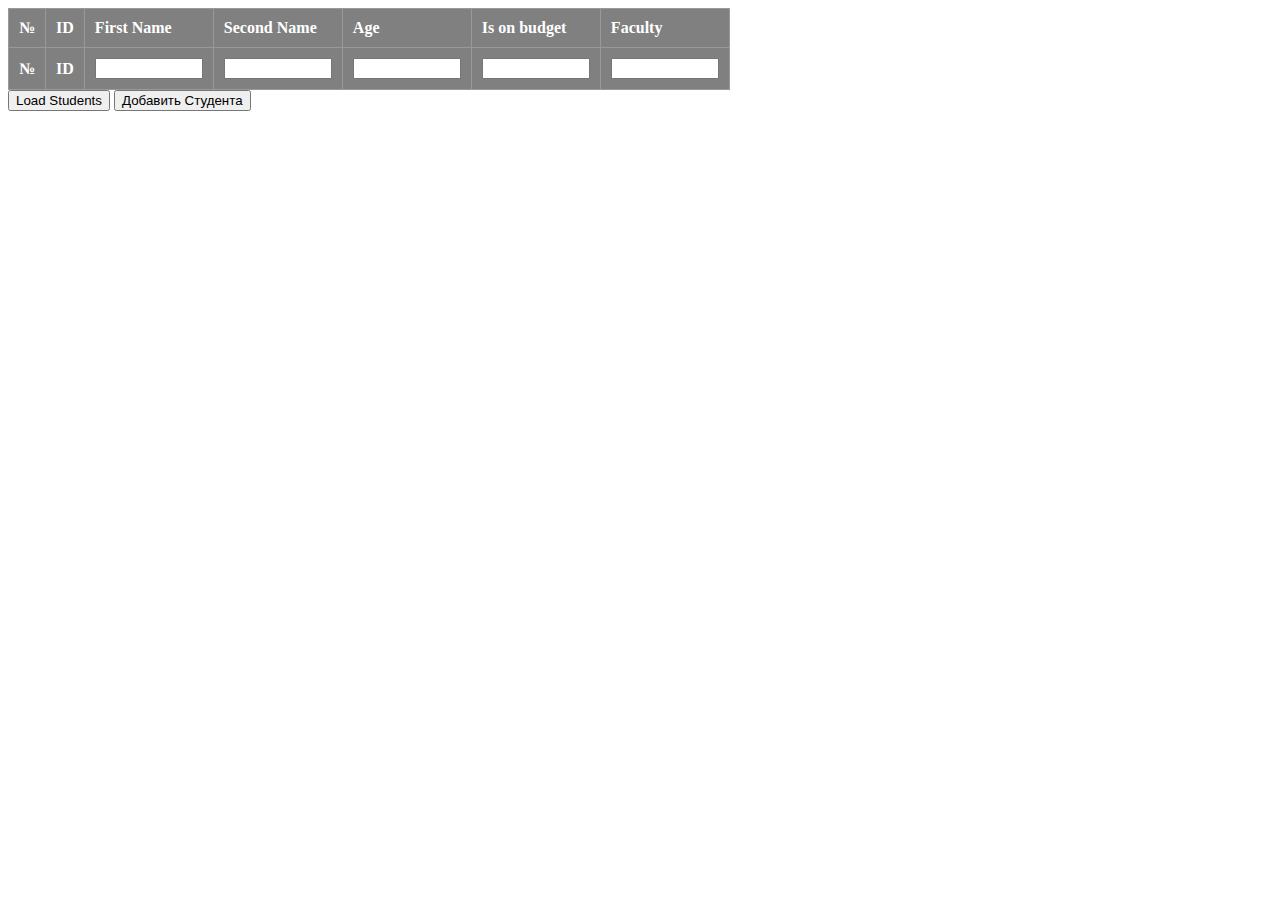
==== index.html @ 102ed6e8 "refactoring mvc" ====
<!DOCTYPE html>
<html lang="en">
  <link rel="stylesheet" href="style.css" />
  <head>
    <meta charset="UTF-8" />
    <meta name="viewport" content="width=device-width, initial-scale=1.0" />
    <title>Document</title>
  </head>
  <body>
    <table>
      <thead>
        <tr>
          <th>№</th>
          <th>ID</th>
          <th>First Name</th>
          <th>Second Name</th>
          <th>Age</th>
          <th>Is on budget</th>
          <th>Faculty</th>
        </tr>
      </thead>
      <tbody></tbody>
      <tfoot>
        <th>№</th>
        <th>ID</th>
        <th><input type="text" /></th>
        <th><input type="text" /></th>
        <th><input type="text" /></th>
        <th><input type="text" /></th>
        <th><input type="text" /></th>
      </tfoot>
    </table>
    <button id="btnGetStudents">Load Students</button>
    <button id="btnAddStudent">Добавить Студента</button>
    <script src="api.js"></script>
    <script src="model.js"></script>
    <script src="controller.js"></script>
    <script src="view.js"></script>
  </body>
</html>
---- style.css ----
table {
  text-align: left;
  position: relative;
  border-collapse: collapse;
  background-color: #f6f6f6;
}

td,
th {
  border: 1px solid #999;
  padding: 20px;
}

th {
  background: gray;
  color: white;
  border-radius: 0;
  position: sticky;
  top: 0;
  padding: 10px;
}
input {
  width: 100px;
}
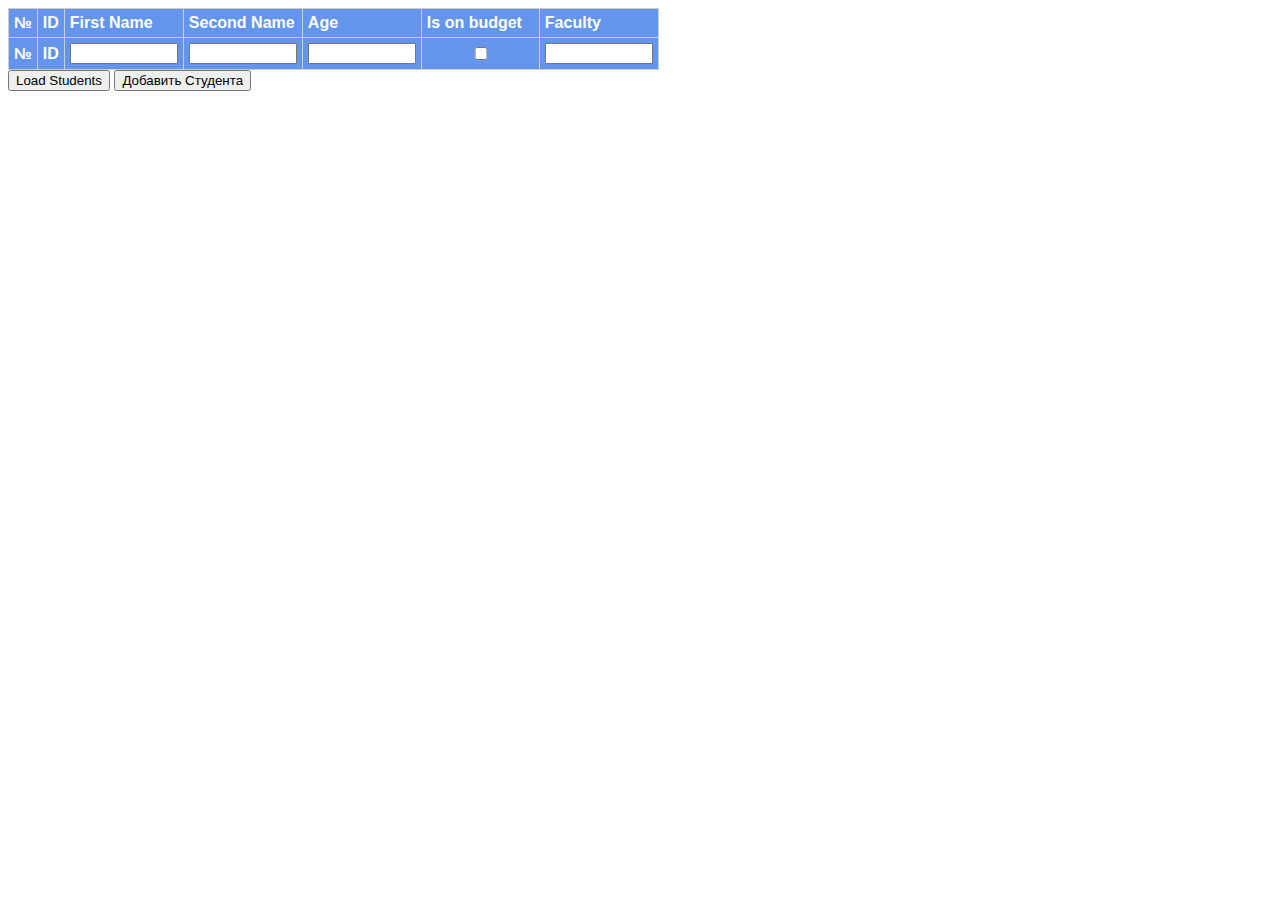
==== commit 5c23e50e: "refactor api sendRequest" ====
--- a/index.html
+++ b/index.html
@@ -7,7 +7,7 @@
     <title>Document</title>
   </head>
   <body>
-    <table>
+    <table cellpadding="5">
       <thead>
         <tr>
           <th>№</th>
@@ -25,8 +25,8 @@
         <th>ID</th>
         <th><input type="text" /></th>
         <th><input type="text" /></th>
-        <th><input type="text" /></th>
-        <th><input type="text" /></th>
+        <th><input type="number" /></th>
+        <th><input type="checkbox" /></th>
         <th><input type="text" /></th>
       </tfoot>
     </table>
--- a/style.css
+++ b/style.css
@@ -1,23 +1,23 @@
+html {
+  font-family: sans-serif;
+}
+
 table {
   text-align: left;
-  position: relative;
   border-collapse: collapse;
-  background-color: #f6f6f6;
 }
 
 td,
 th {
-  border: 1px solid #999;
-  padding: 20px;
+  border: 1px solid #ccc;
 }
 
 th {
-  background: gray;
+  background: cornflowerblue;
   color: white;
   border-radius: 0;
   position: sticky;
   top: 0;
-  padding: 10px;
 }
 input {
   width: 100px;
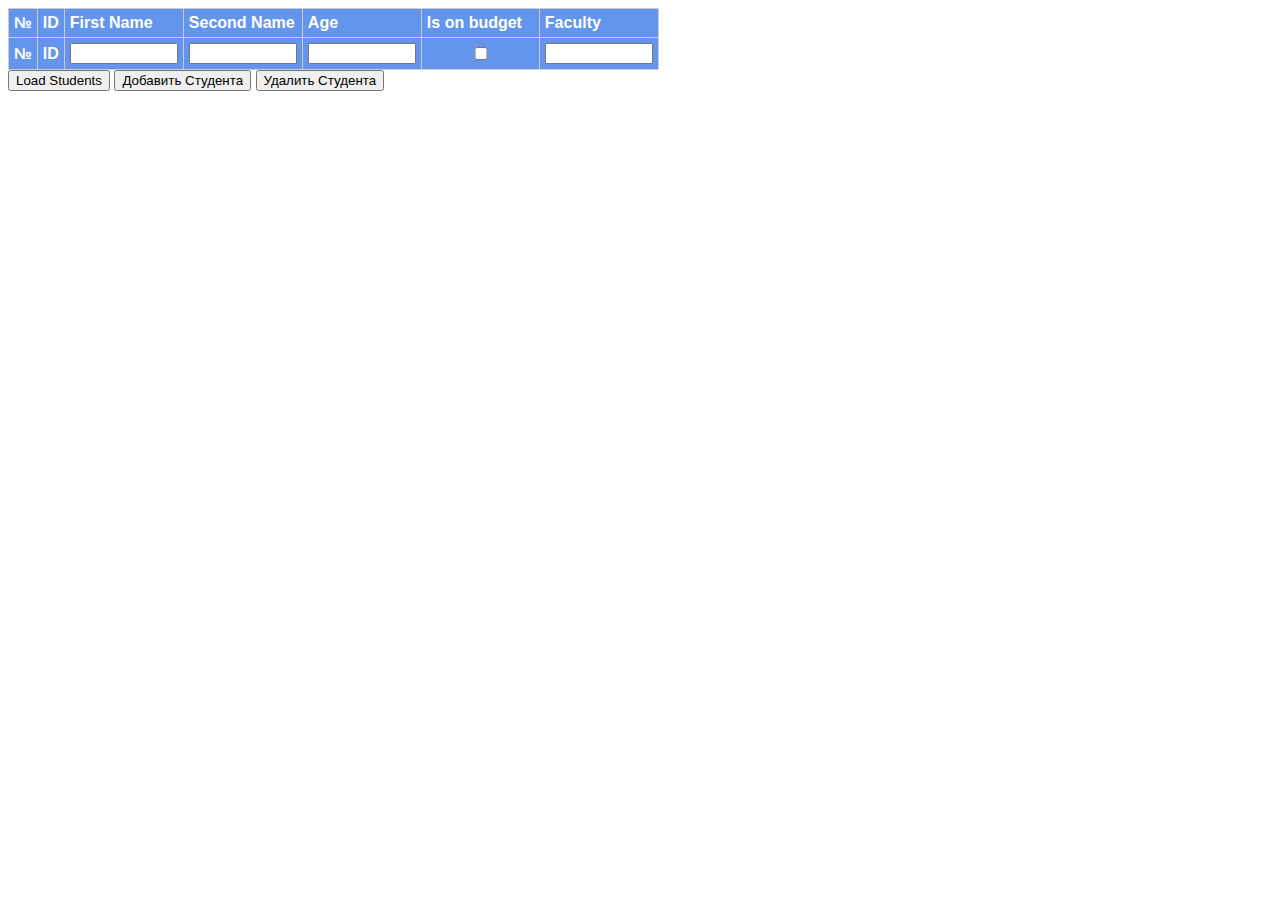
==== commit 8f4ca4a6: "adding logic for delete students and onclick" ====
--- a/index.html
+++ b/index.html
@@ -23,15 +23,16 @@
       <tfoot>
         <th>№</th>
         <th>ID</th>
-        <th><input type="text" /></th>
-        <th><input type="text" /></th>
-        <th><input type="number" /></th>
-        <th><input type="checkbox" /></th>
-        <th><input type="text" /></th>
+        <th><input type="text" , id="First_name" /></th>
+        <th><input type="text" , id="Second_name" /></th>
+        <th><input type="number" , id="Age" /></th>
+        <th><input type="checkbox" , id="Is_on_budget" /></th>
+        <th><input type="text" , id="Faculty" /></th>
       </tfoot>
     </table>
     <button id="btnGetStudents">Load Students</button>
     <button id="btnAddStudent">Добавить Студента</button>
+    <button id="btnDeleteStudent">Удалить Студента</button>
     <script src="api.js"></script>
     <script src="model.js"></script>
     <script src="controller.js"></script>
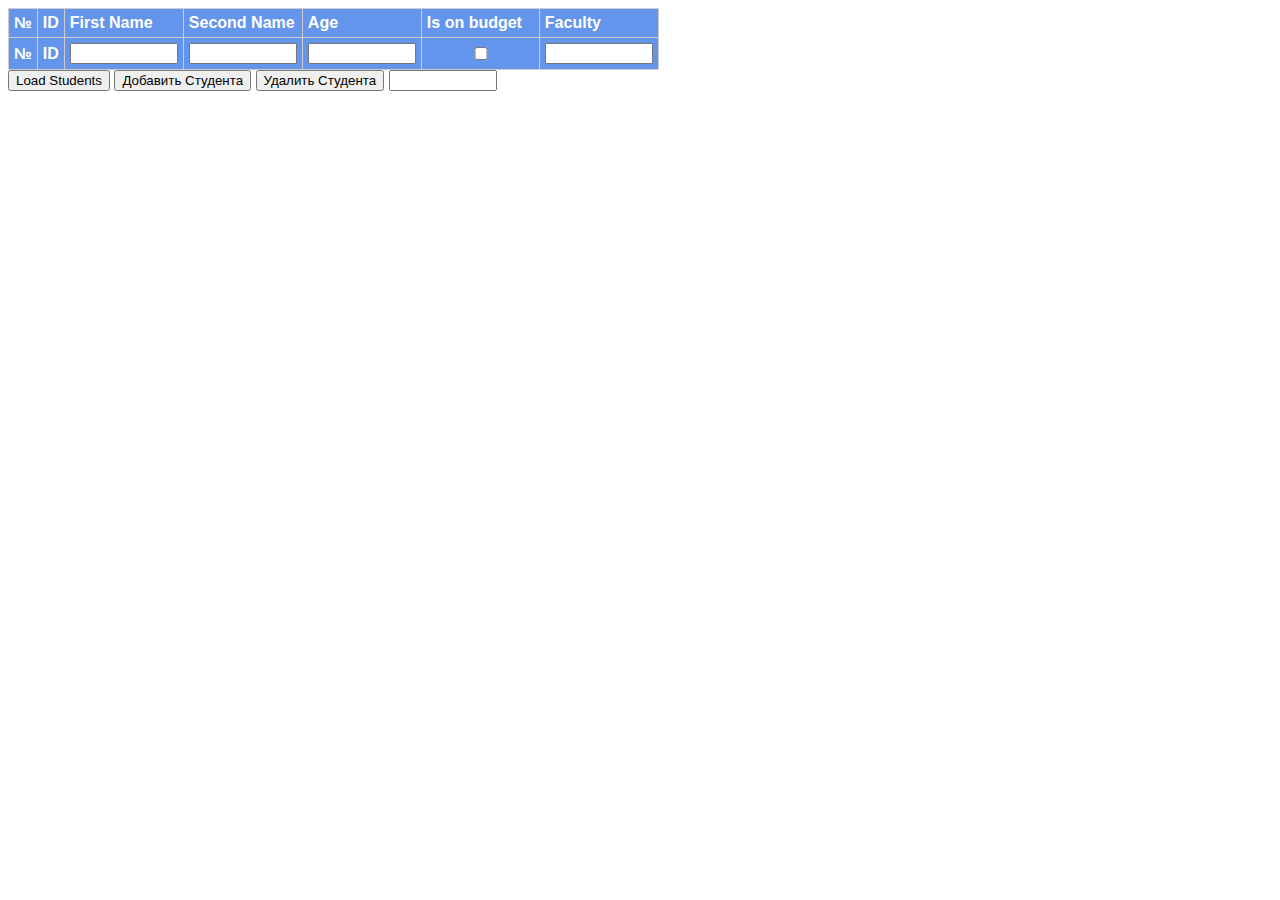
==== commit 5e242c3a: "Fixed Deleted buttn" ====
--- a/index.html
+++ b/index.html
@@ -23,16 +23,19 @@
       <tfoot>
         <th>№</th>
         <th>ID</th>
-        <th><input type="text" , id="First_name" /></th>
-        <th><input type="text" , id="Second_name" /></th>
-        <th><input type="number" , id="Age" /></th>
-        <th><input type="checkbox" , id="Is_on_budget" /></th>
-        <th><input type="text" , id="Faculty" /></th>
+        <form action="">
+          <th><input type="text" , id="First_name" /></th>
+          <th><input type="text" , id="Second_name" /></th>
+          <th><input type="number" , id="Age" /></th>
+          <th><input type="checkbox" , id="Is_on_budget" /></th>
+          <th><input type="text" , id="Faculty" /></th>
+        </form>
       </tfoot>
     </table>
     <button id="btnGetStudents">Load Students</button>
     <button id="btnAddStudent">Добавить Студента</button>
     <button id="btnDeleteStudent">Удалить Студента</button>
+    <input type="text" name="idToDelete" id="idToDelete" value="" />
     <script src="api.js"></script>
     <script src="model.js"></script>
     <script src="controller.js"></script>
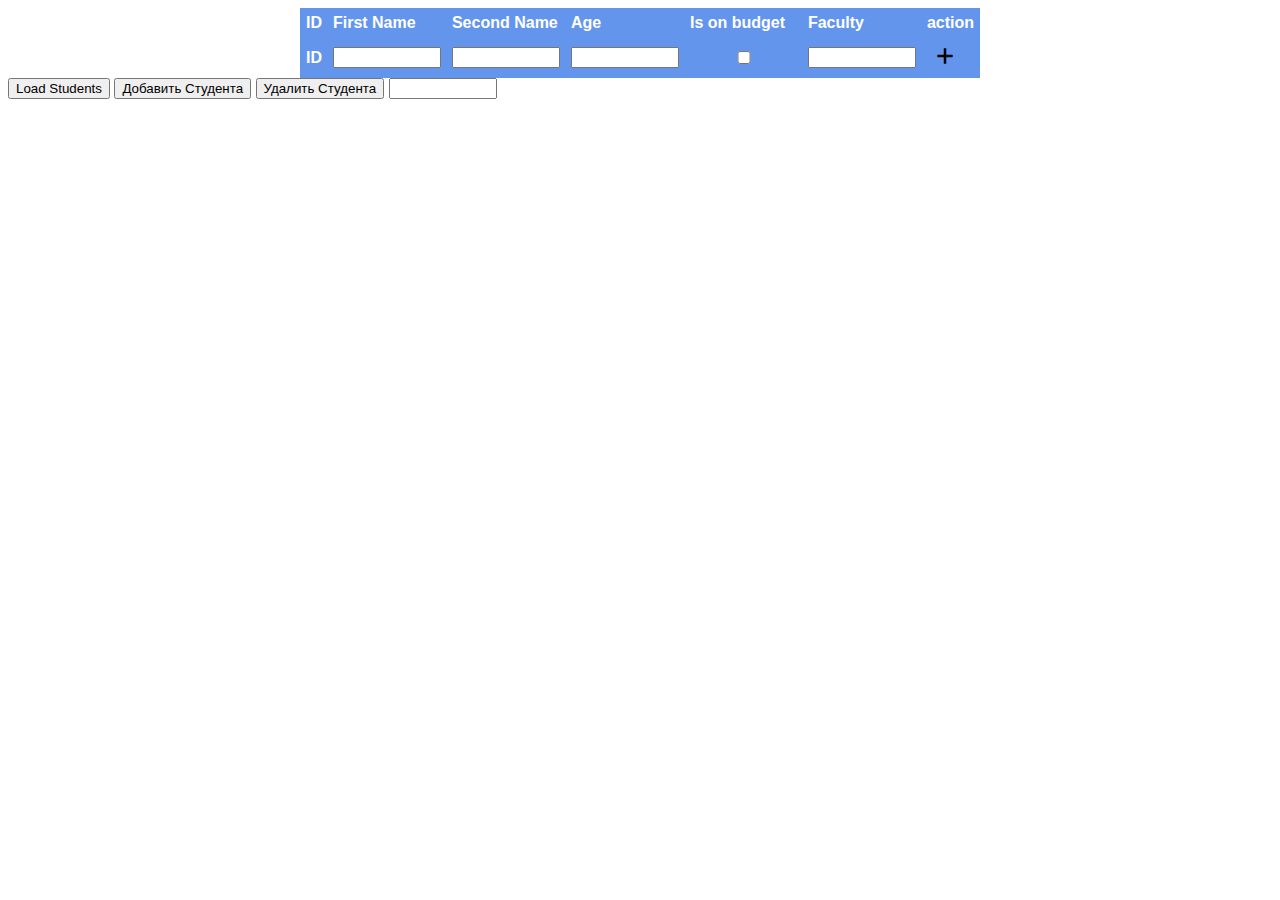
==== commit c3b0b121: "some style changes" ====
--- a/index.html
+++ b/index.html
@@ -5,30 +5,38 @@
     <meta charset="UTF-8" />
     <meta name="viewport" content="width=device-width, initial-scale=1.0" />
     <title>Document</title>
+    <link
+      rel="stylesheet"
+      href="https://fonts.googleapis.com/css2?family=Material+Symbols+Outlined:opsz,wght,FILL,GRAD@20..48,100..700,0..1,-50..200"
+    />
   </head>
   <body>
     <table cellpadding="5">
       <thead>
         <tr>
-          <th>№</th>
           <th>ID</th>
           <th>First Name</th>
           <th>Second Name</th>
           <th>Age</th>
           <th>Is on budget</th>
           <th>Faculty</th>
+          <th>action</th>
         </tr>
       </thead>
       <tbody></tbody>
       <tfoot>
-        <th>№</th>
         <th>ID</th>
         <form action="">
-          <th><input type="text" , id="First_name" /></th>
-          <th><input type="text" , id="Second_name" /></th>
-          <th><input type="number" , id="Age" /></th>
-          <th><input type="checkbox" , id="Is_on_budget" /></th>
-          <th><input type="text" , id="Faculty" /></th>
+          <th><input type="text" id="First_name" required /></th>
+          <th><input type="text" id="Second_name" required /></th>
+          <th><input type="number" id="Age" required /></th>
+          <th><input type="checkbox" id="Is_on_budget" /></th>
+          <th><input type="text" id="Faculty" required /></th>
+          <th>
+            <button>
+              <span class="material-symbols-outlined">add</span>
+            </button>
+          </th>
         </form>
       </tfoot>
     </table>
--- a/style.css
+++ b/style.css
@@ -5,20 +5,34 @@
 table {
   text-align: left;
   border-collapse: collapse;
+  margin: 0 auto;
 }
 
 td,
 th {
-  border: 1px solid #ccc;
+  border: 1px solid cornflowerblue;
 }
 
 th {
-  background: cornflowerblue;
-  color: white;
   border-radius: 0;
-  position: sticky;
-  top: 0;
 }
 input {
   width: 100px;
 }
+
+tr {
+  background: cornflowerblue;
+  color: white;
+}
+tr:nth-child(even) {
+  background: hsl(219, 79%, 61%);
+}
+
+table button {
+  background: transparent;
+  border: 0;
+}
+
+.material-symbols-outlined {
+  font-variation-settings: 'FILL' 1, 'wght' 700, 'GRAD' 0, 'opsz' 48;
+}
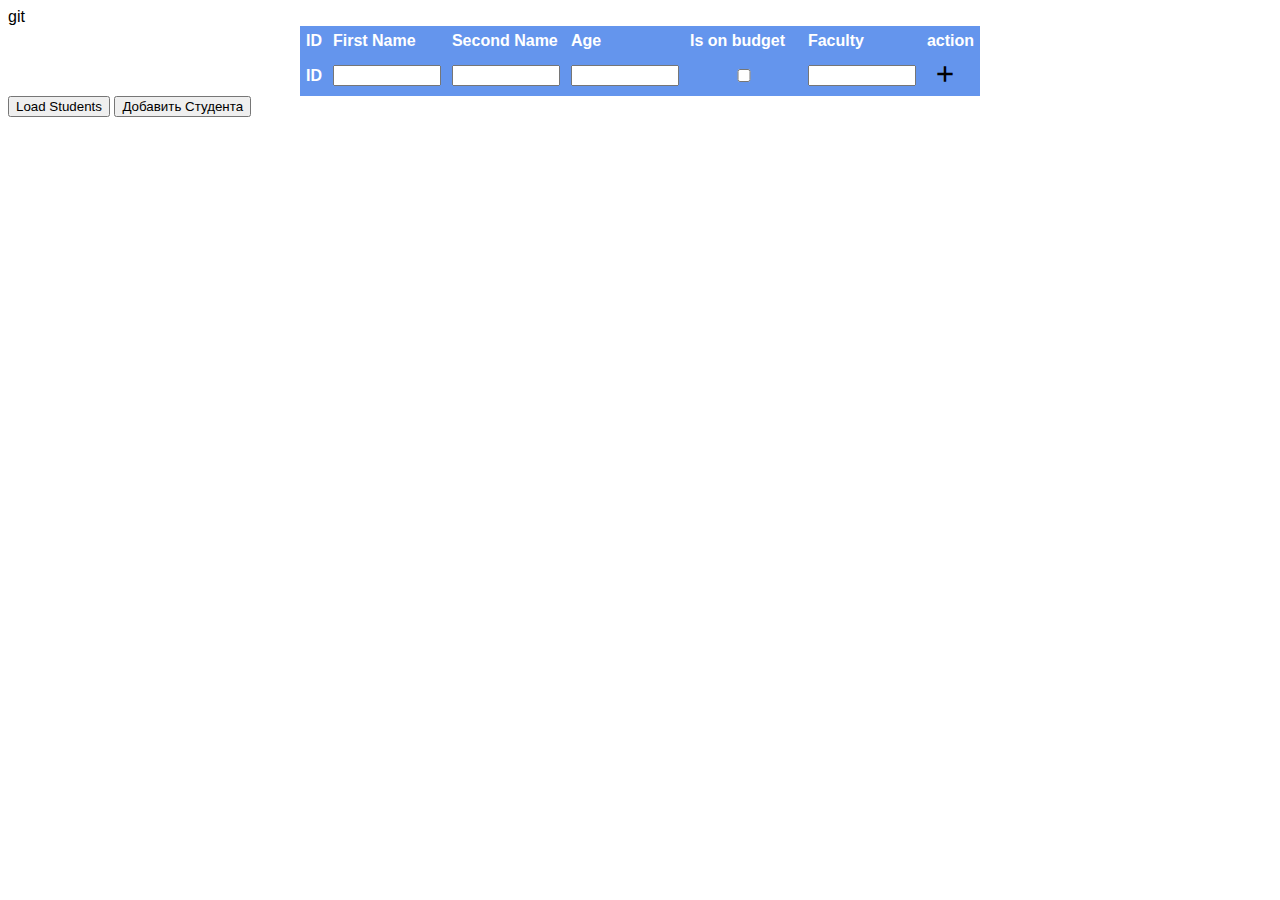
==== commit 247331cd: "edit students logic" ====
--- a/index.html
+++ b/index.html
@@ -1,4 +1,5 @@
 <!DOCTYPE html>
+git
 <html lang="en">
   <link rel="stylesheet" href="style.css" />
   <head>
@@ -42,8 +43,7 @@
     </table>
     <button id="btnGetStudents">Load Students</button>
     <button id="btnAddStudent">Добавить Студента</button>
-    <button id="btnDeleteStudent">Удалить Студента</button>
-    <input type="text" name="idToDelete" id="idToDelete" value="" />
+
     <script src="api.js"></script>
     <script src="model.js"></script>
     <script src="controller.js"></script>
--- a/style.css
+++ b/style.css
@@ -19,6 +19,11 @@
 input {
   width: 100px;
 }
+textarea {
+  width: 70px;
+  height: 35px;
+  display: inline;
+}
 
 tr {
   background: cornflowerblue;
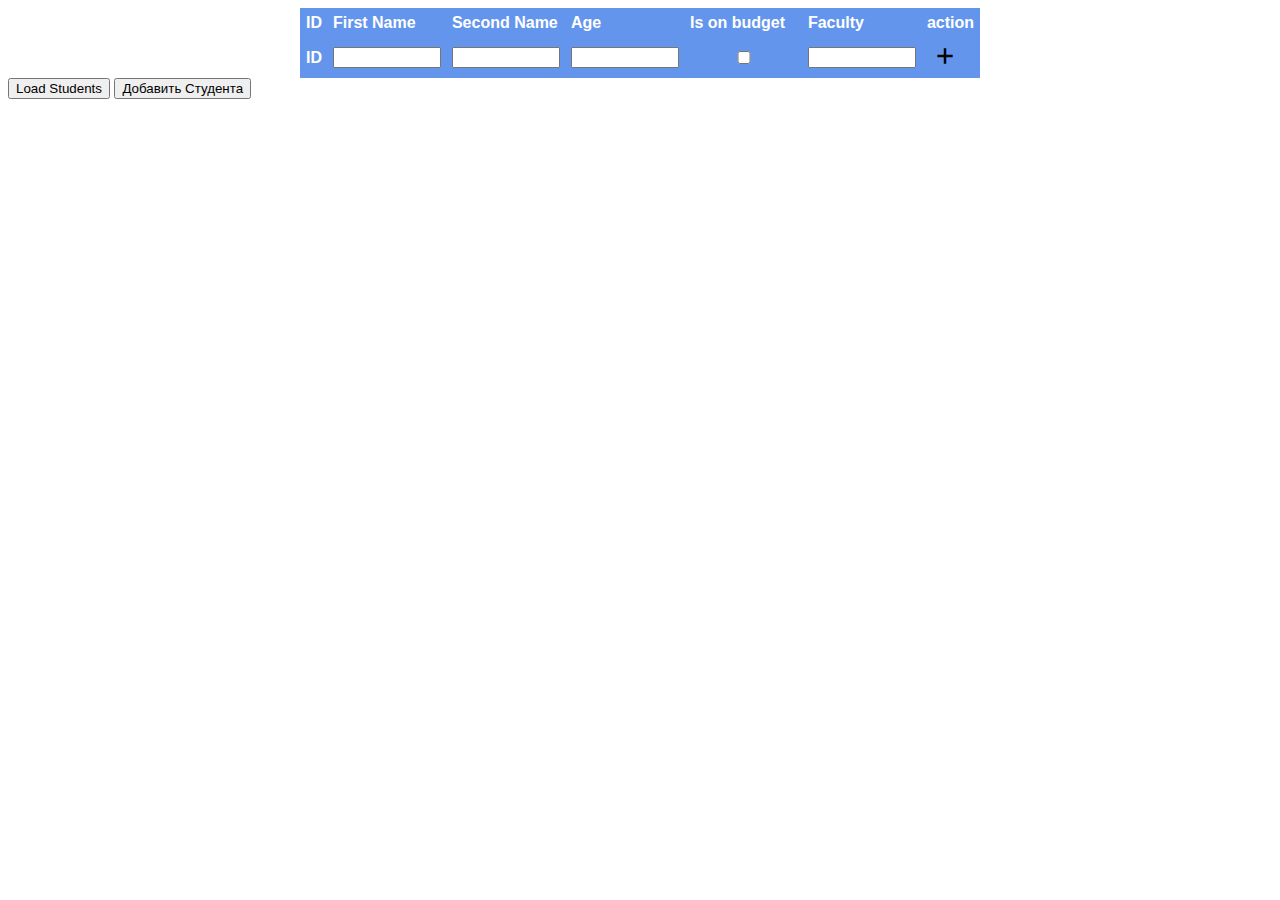
==== commit 5da4c73d: "refactor model" ====
--- a/index.html
+++ b/index.html
@@ -1,5 +1,4 @@
 <!DOCTYPE html>
-git
 <html lang="en">
   <link rel="stylesheet" href="style.css" />
   <head>
@@ -26,21 +25,25 @@
       </thead>
       <tbody></tbody>
       <tfoot>
-        <th>ID</th>
-        <form action="">
-          <th><input type="text" id="First_name" required /></th>
-          <th><input type="text" id="Second_name" required /></th>
-          <th><input type="number" id="Age" required /></th>
-          <th><input type="checkbox" id="Is_on_budget" /></th>
-          <th><input type="text" id="Faculty" required /></th>
-          <th>
-            <button>
-              <span class="material-symbols-outlined">add</span>
-            </button>
-          </th>
-        </form>
+        <tr>
+          <form action="">
+            <th>ID</th>
+            <th><input type="text" name="firstName" id="firstName" /></th>
+            <th><input type="text" name="secondName" id="secondName" /></th>
+            <th><input type="number" name="age" id="age" /></th>
+            <th><input type="checkbox" name="isOnBudget" id="isOnBudget" /></th>
+            <th><input type="text" name="faculty" id="faculty" /></th>
+            <th>
+              <button>
+                <span class="material-symbols-outlined">add</span>
+              </button>
+            </th>
+          </form>
+        </tr>
       </tfoot>
     </table>
+
+    <div></div>
     <button id="btnGetStudents">Load Students</button>
     <button id="btnAddStudent">Добавить Студента</button>
 
